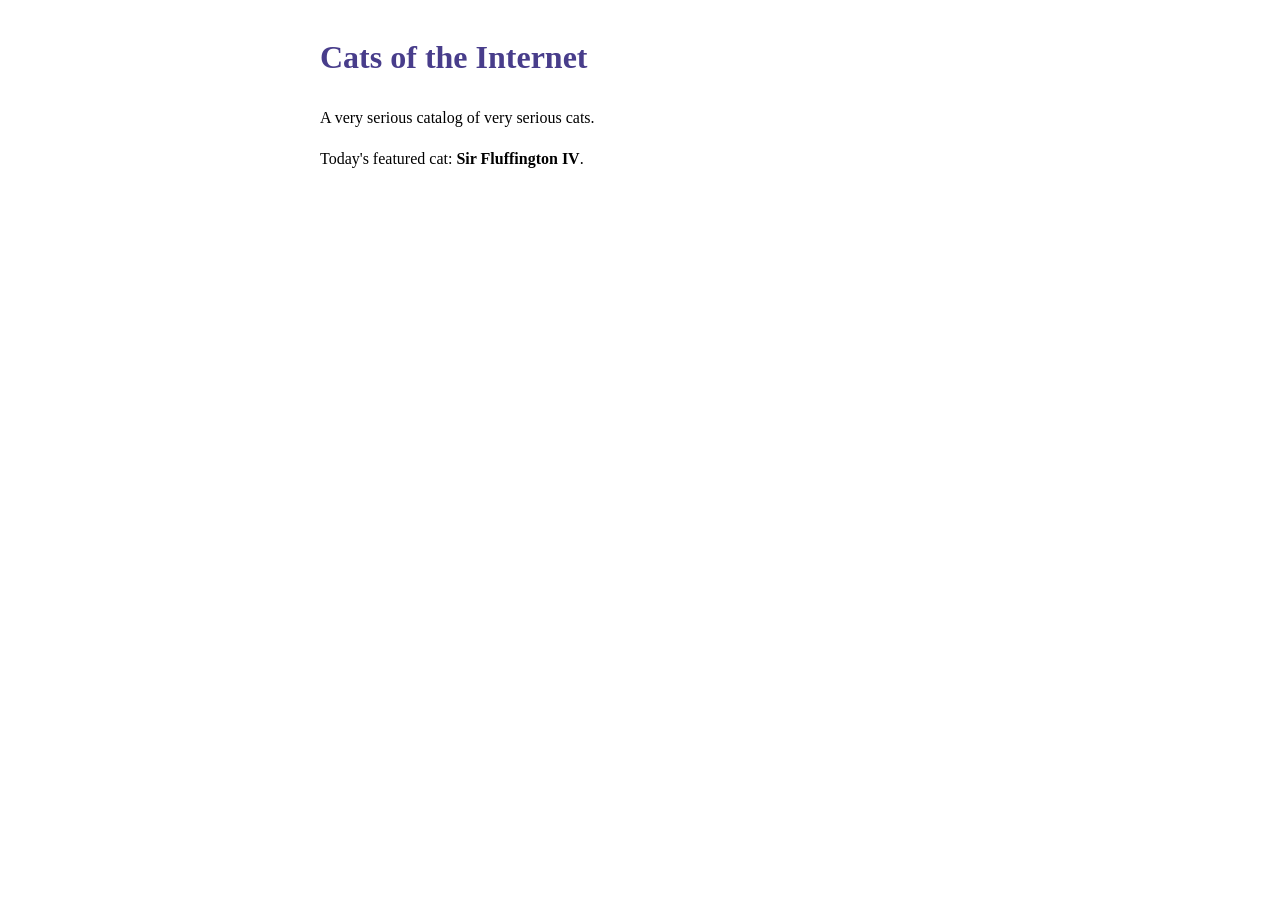
==== index.html @ aee30d75 "Add stylesheet with basic typography" ====
<!DOCTYPE html>
<html lang="en">
<head>
  <link rel="stylesheet" href="style.css">
  <meta charset="UTF-8">
  <title>Cats of the Internet</title>
</head>
<body>
  <h1>Cats of the Internet</h1>
  <p>A very serious catalog of very serious cats.</p>
  <p>Today's featured cat: <strong>Sir Fluffington IV</strong>.</p>
</body>
</html>
---- style.css ----
body {
  font-family: Georgia, serif;
  max-width: 640px;
  margin: 2rem auto;
  line-height: 1.6;
}

h1 {
  color: darkslateblue;
}
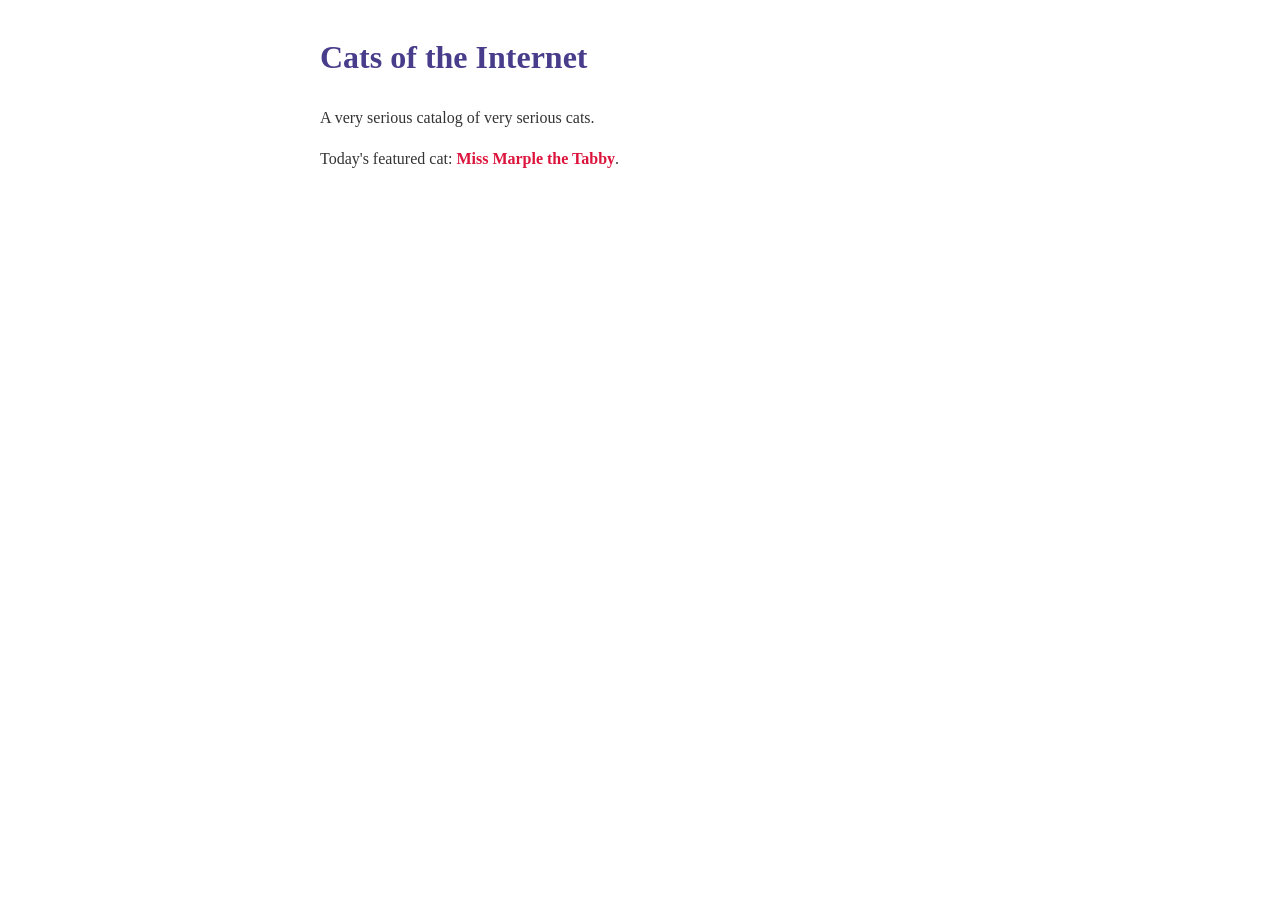
==== commit 2cf5f493: "Rotate featured cat daily via script" ====
--- a/index.html
+++ b/index.html
@@ -5,6 +5,7 @@
   <meta charset="UTF-8">
   <title>Cats of the Internet</title>
 </head>
+  <script src="script.js"></script>
 <body>
   <h1>Cats of the Internet</h1>
   <p>A very serious catalog of very serious cats.</p>
--- a/style.css
+++ b/style.css
@@ -7,4 +7,12 @@
 
 h1 {
   color: darkslateblue;
+}
+
+p {
+  color: #333;
+}
+
+strong {
+  color: crimson;
 }
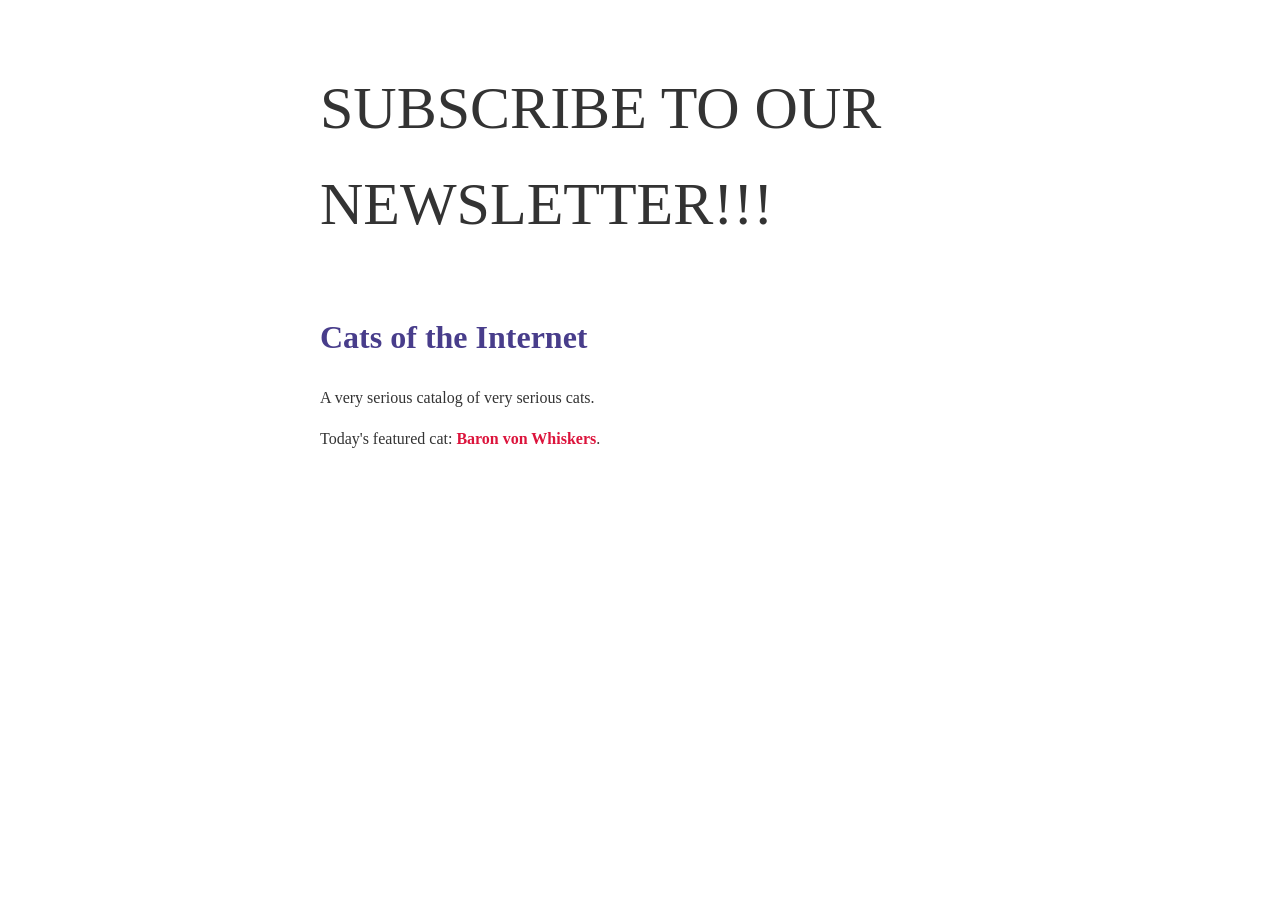
==== commit 36d71c5d: "Add newsletter banner" ====
--- a/index.html
+++ b/index.html
@@ -6,6 +6,7 @@
   <title>Cats of the Internet</title>
 </head>
   <script src="script.js"></script>
+    <p style="font-size: 60px">SUBSCRIBE TO OUR NEWSLETTER!!!</p>
 <body>
   <h1>Cats of the Internet</h1>
   <p>A very serious catalog of very serious cats.</p>
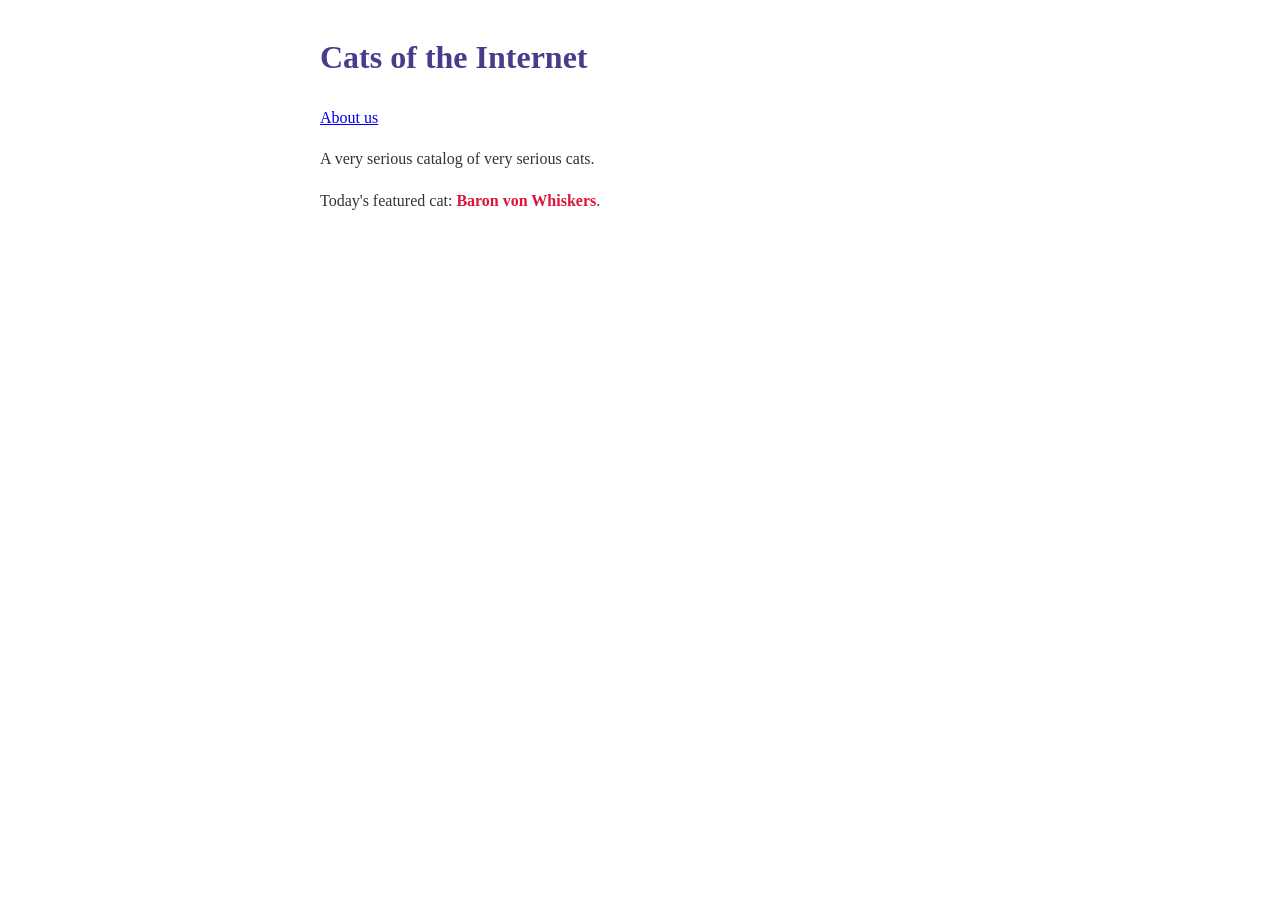
==== commit ebeb26f9: "Link about page from homepage" ====
--- a/index.html
+++ b/index.html
@@ -6,9 +6,9 @@
   <title>Cats of the Internet</title>
 </head>
   <script src="script.js"></script>
-    <p style="font-size: 60px">SUBSCRIBE TO OUR NEWSLETTER!!!</p>
 <body>
   <h1>Cats of the Internet</h1>
+  <p><a href="about.html">About us</a></p>
   <p>A very serious catalog of very serious cats.</p>
   <p>Today's featured cat: <strong>Sir Fluffington IV</strong>.</p>
 </body>
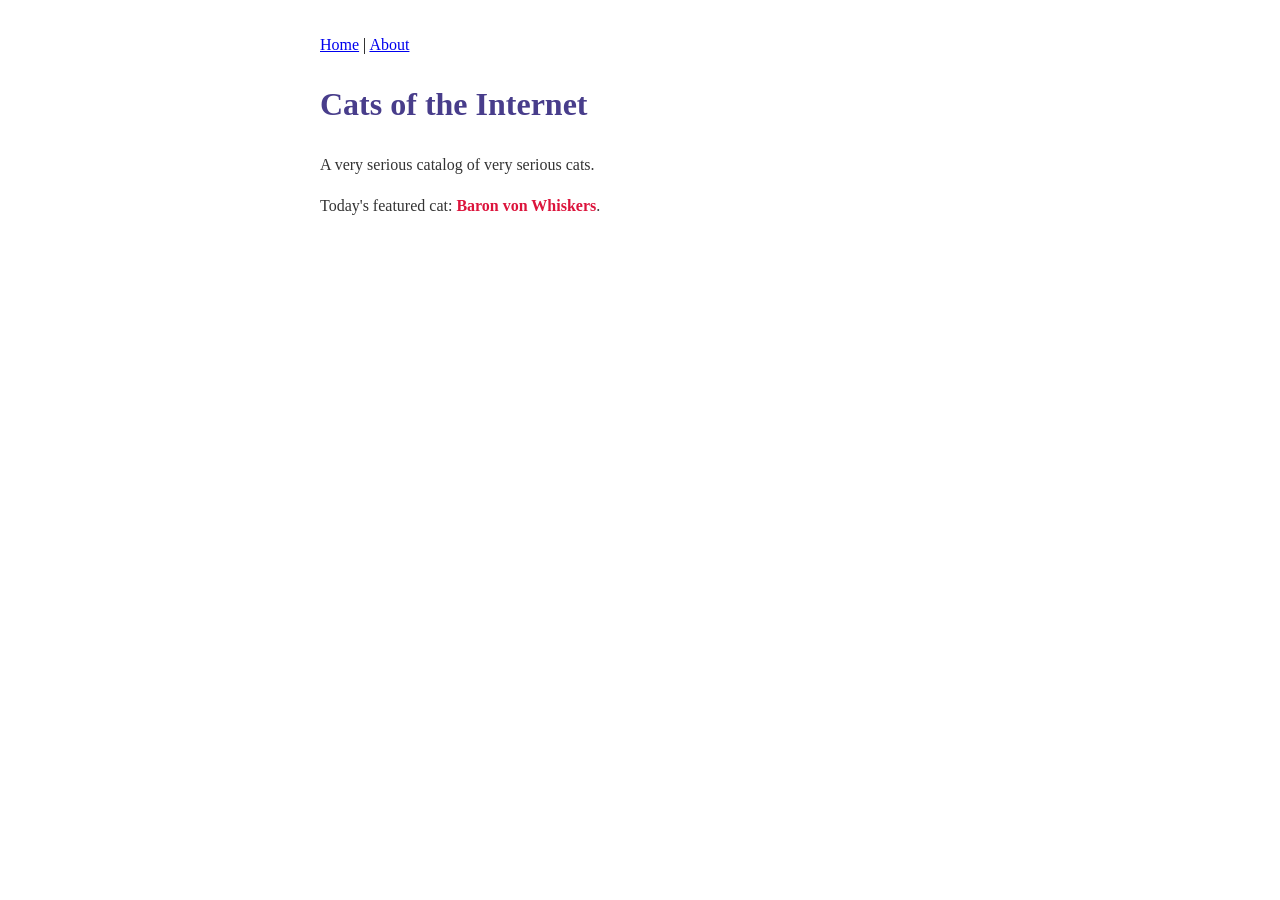
==== commit 51348918: "Add navigation bar" ====
--- a/index.html
+++ b/index.html
@@ -7,8 +7,11 @@
 </head>
   <script src="script.js"></script>
 <body>
+  <nav>
+    <a href="index.html">Home</a> |
+    <a href="about.html">About</a>
+  </nav>
   <h1>Cats of the Internet</h1>
-  <p><a href="about.html">About us</a></p>
   <p>A very serious catalog of very serious cats.</p>
   <p>Today's featured cat: <strong>Sir Fluffington IV</strong>.</p>
 </body>
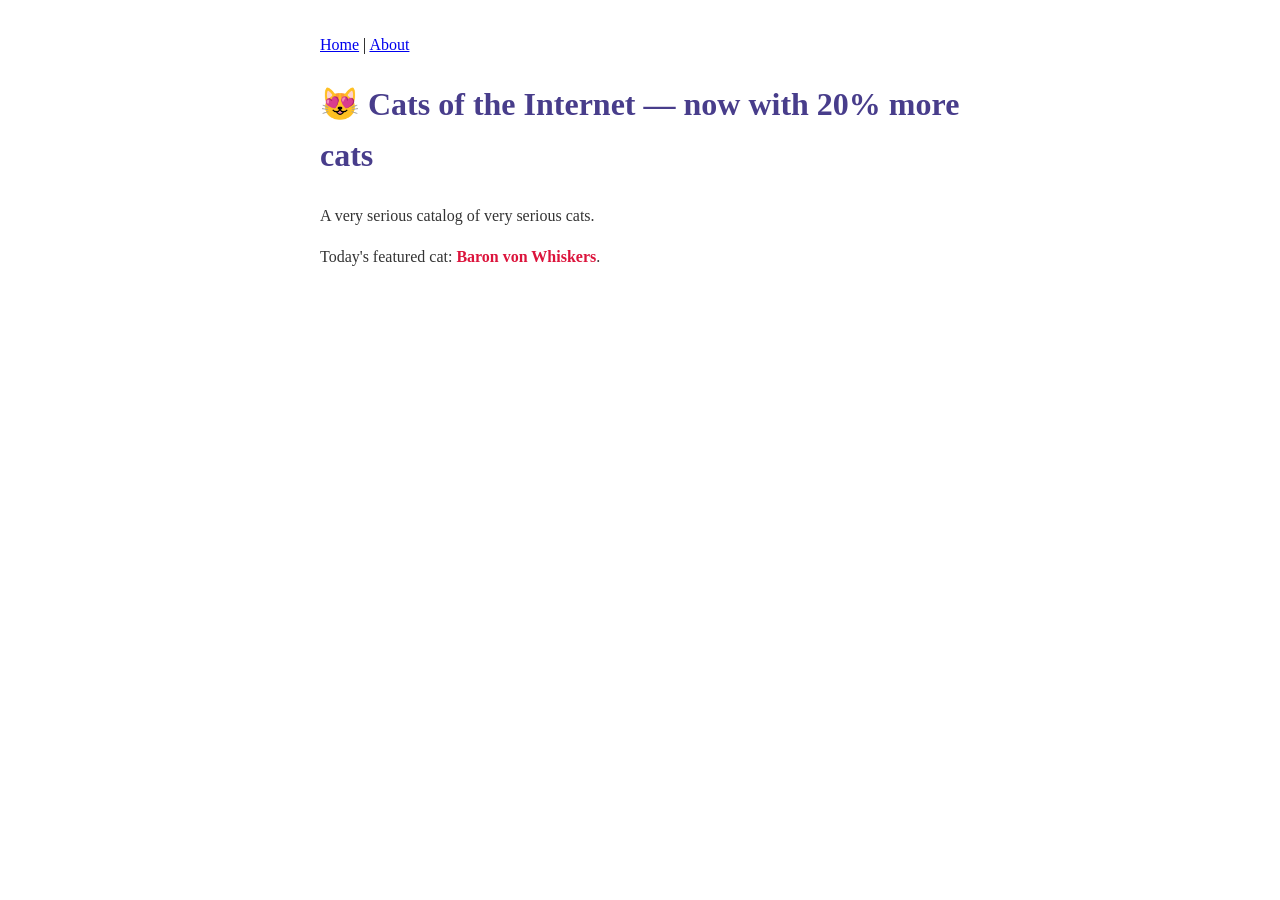
==== commit ae137161: "Punch up the homepage title" ====
--- a/index.html
+++ b/index.html
@@ -11,7 +11,7 @@
     <a href="index.html">Home</a> |
     <a href="about.html">About</a>
   </nav>
-  <h1>Cats of the Internet</h1>
+  <h1>😻 Cats of the Internet — now with 20% more cats</h1>
   <p>A very serious catalog of very serious cats.</p>
   <p>Today's featured cat: <strong>Sir Fluffington IV</strong>.</p>
 </body>
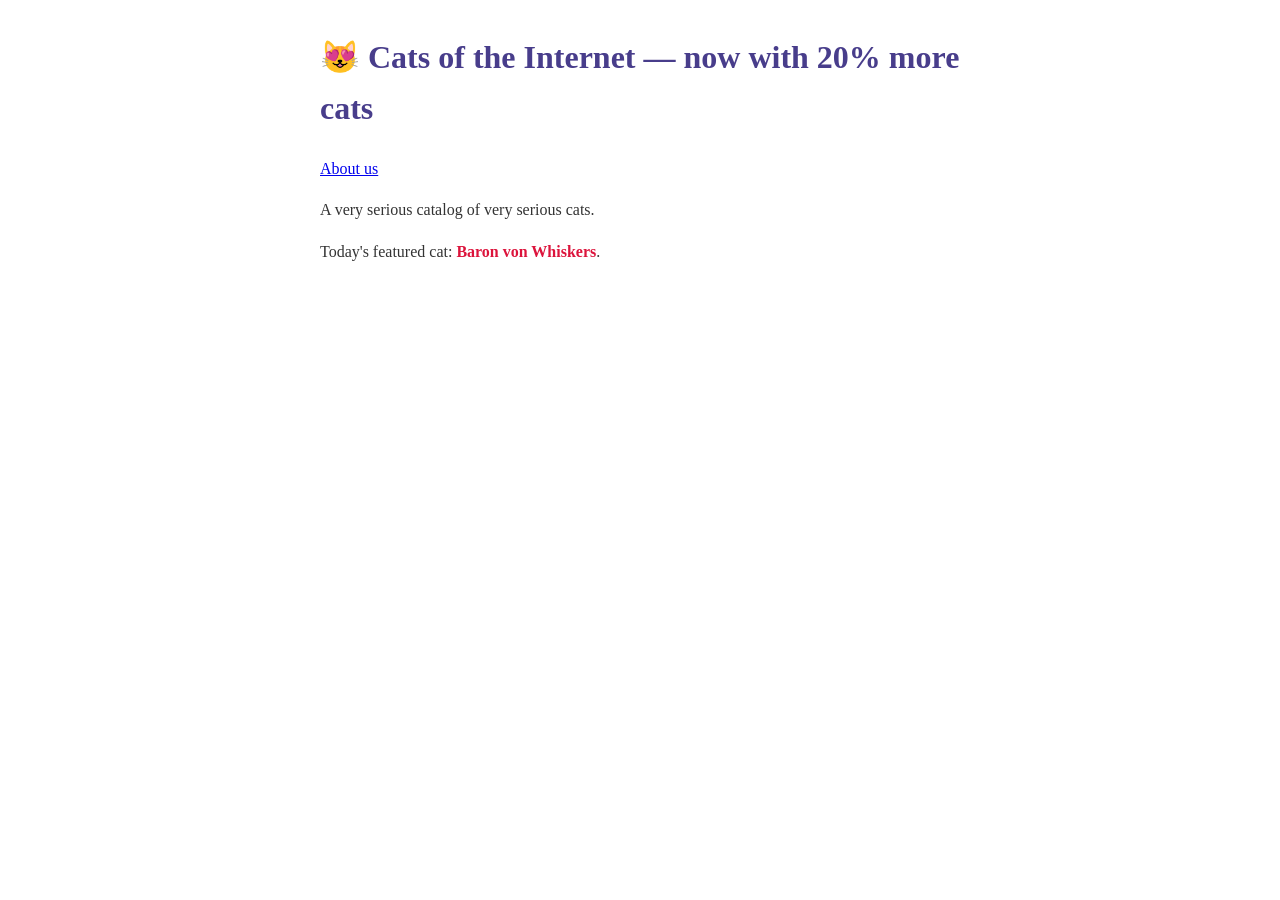
==== commit fb20ec2e: "Punch up the homepage title" ====
--- a/index.html
+++ b/index.html
@@ -7,11 +7,8 @@
 </head>
   <script src="script.js"></script>
 <body>
-  <nav>
-    <a href="index.html">Home</a> |
-    <a href="about.html">About</a>
-  </nav>
   <h1>😻 Cats of the Internet — now with 20% more cats</h1>
+  <p><a href="about.html">About us</a></p>
   <p>A very serious catalog of very serious cats.</p>
   <p>Today's featured cat: <strong>Sir Fluffington IV</strong>.</p>
 </body>
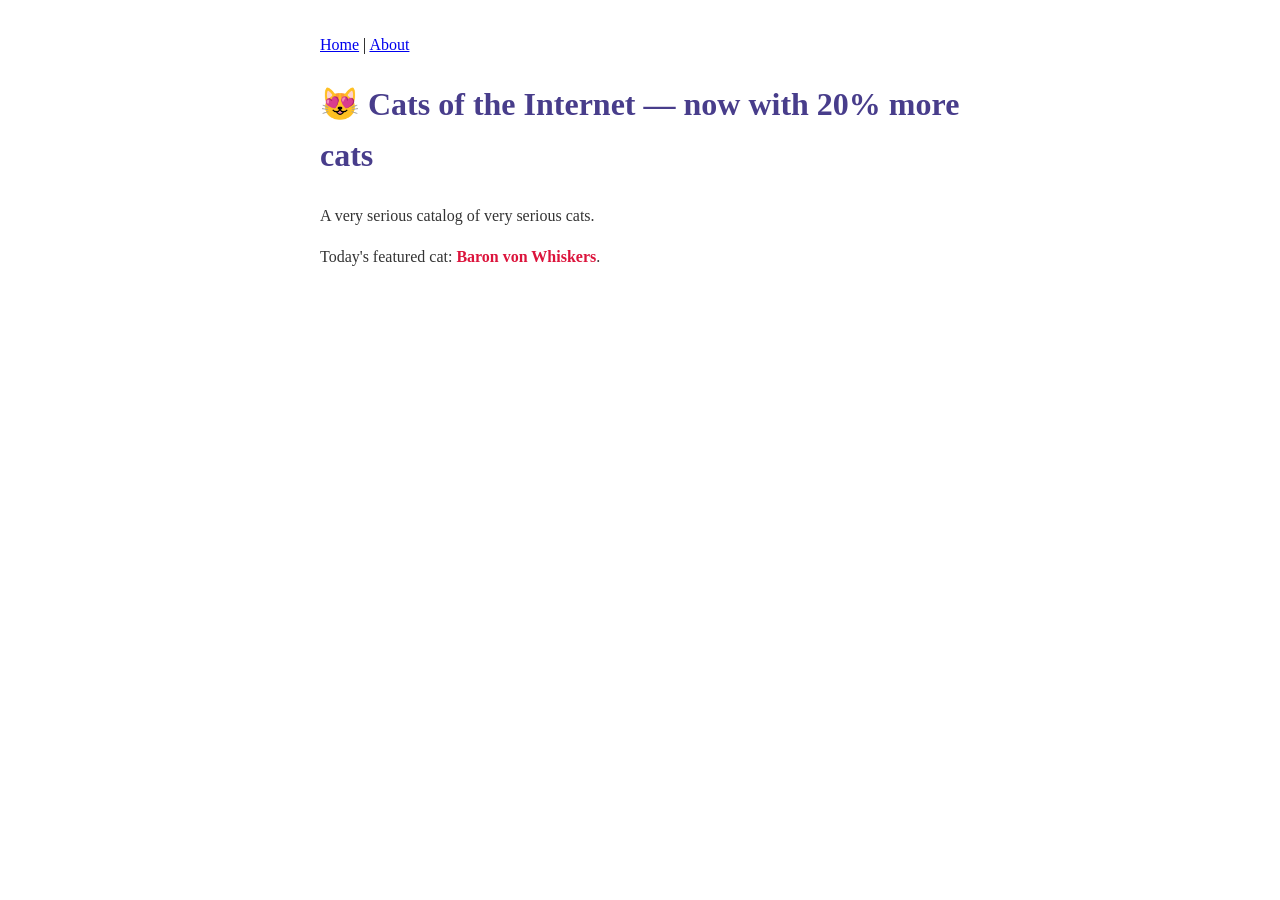
==== commit 3eacf41c: "Merge branch 'navbar' # Conflicts: #	index.html" ====
--- a/index.html
+++ b/index.html
@@ -7,8 +7,11 @@
 </head>
   <script src="script.js"></script>
 <body>
+  <nav>
+    <a href="index.html">Home</a> |
+    <a href="about.html">About</a>
+  </nav>
   <h1>😻 Cats of the Internet — now with 20% more cats</h1>
-  <p><a href="about.html">About us</a></p>
   <p>A very serious catalog of very serious cats.</p>
   <p>Today's featured cat: <strong>Sir Fluffington IV</strong>.</p>
 </body>
